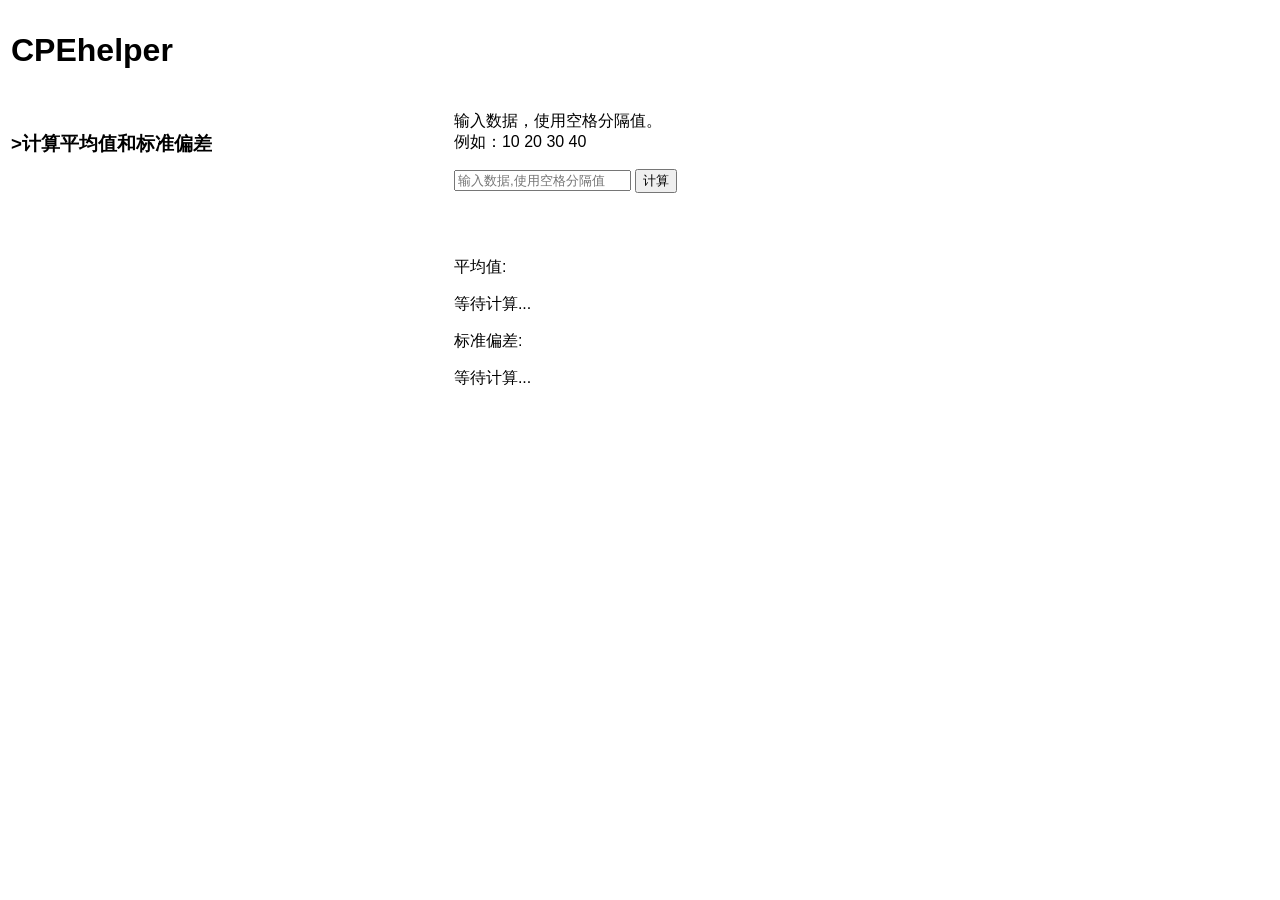
==== index.html @ 6501f225 "p0 修改index位置" ====
<!doctype html>
<html>

<head>
  <meta charset="utf-8">
  <title>CPEhelper</title>
  <link rel="stylesheet" type="text/css" href="root/css/styles.css">
</head>

<body>
  <script src="root/js/cal.js"></script>
  <table>
    <tbody>
      <tr>
        <td>
          <h1>CPEhelper</h1>
        </td>
        <td>&nbsp; &nbsp;</td>
        <td>&nbsp;</td>
        <td>&nbsp;</td>
      </tr>
      <tr>
        <td>
          <h3>>计算平均值和标准偏差</h3>
        </td>
        <td>&nbsp;</td>
        <td>
          <div id="inputArea">

            <p>输入数据，使用空格分隔值。<br />例如：10 20 30 40<br /></p>
            <input type="text" id="dataInput" placeholder="输入数据,使用空格分隔值">
            <button id="calculateButton" onclick="calStanddeviation()">计算</button>


          </div>
        </td>
        <td>&nbsp;</td>
      </tr>
      <tr>
        <td>&nbsp;</td>
        <td>&nbsp;</td>
        <td>&nbsp;</td>
        <td>&nbsp;</td>
      </tr>
      <tr>
        <td>&nbsp;</td>
        <td>&nbsp;</td>
        <td>&nbsp;</td>
        <td>&nbsp;</td>
      </tr>
      <tr>
        <td>&nbsp;</td>
        <td>&nbsp;</td>
        <td>
          <div id="outputArea">
            <p>平均值:</p>
            <p id="avg">等待计算...</p>
            <p>标准偏差:</p>
            <p id="stdDeviation">等待计算...</p>
          </div>
        </td>
        <td></td>
      </tr>
      <tr>
        <td>&nbsp;</td>
        <td>&nbsp;</td>
        <td>&nbsp;</td>
        <td>&nbsp;</td>
      </tr>
    </tbody>
  </table>
</body>

</html>
---- root/css/styles.css ----
body {
    font-family: Arial, sans-serif;
}

table {
    width: 100%;
}

table td:nth-child(1) {
    width: 25%;
}

table td:nth-child(2),
table td:nth-child(4) {
    width: 10%;
}

table td:nth-child(3) {
    width: 55%;
}
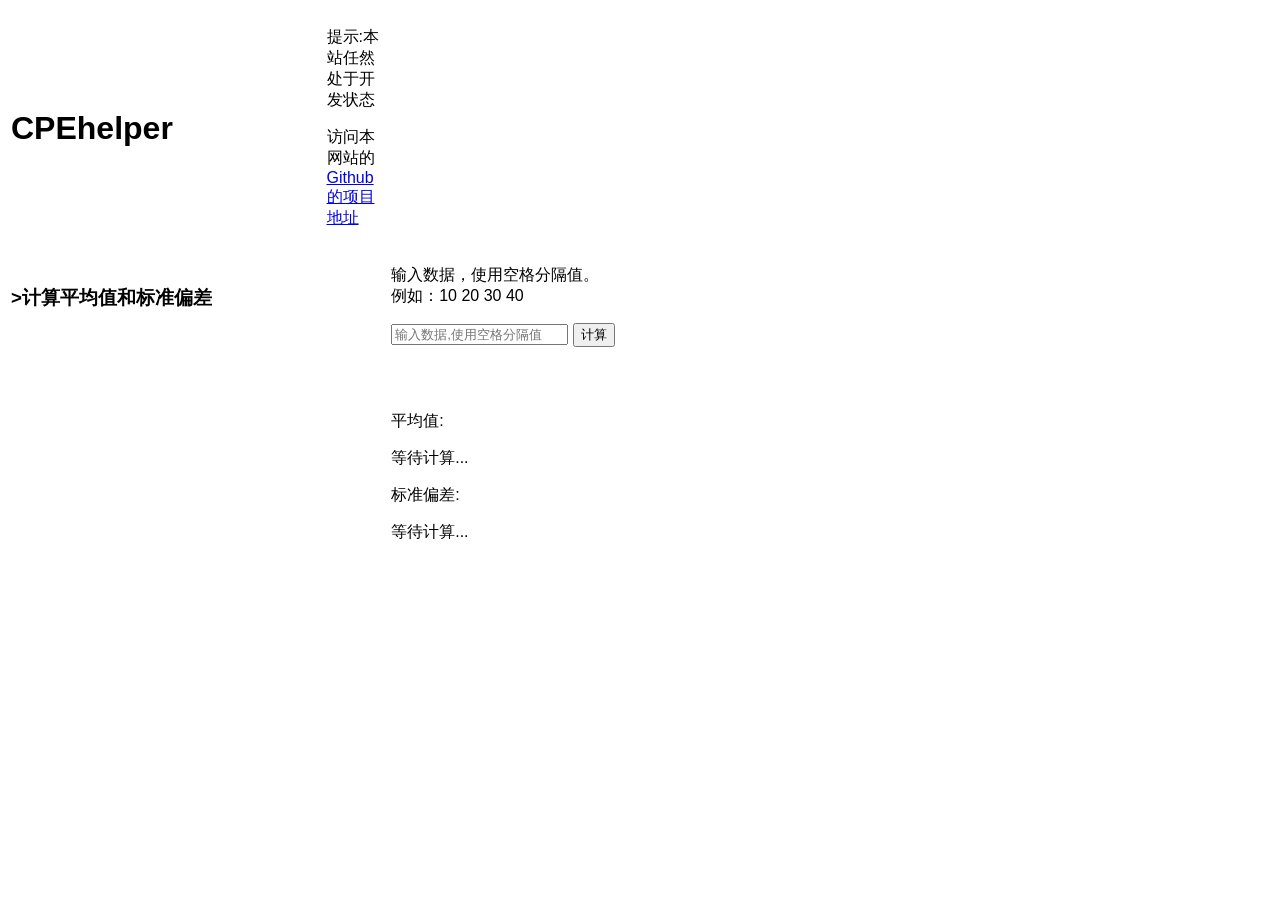
==== commit 1ca9833b: "加入链接" ====
--- a/index.html
+++ b/index.html
@@ -3,19 +3,23 @@
 
 <head>
   <meta charset="utf-8">
+  <meta name="viewport" content="width=device-width, initial-scale=1">
   <title>CPEhelper</title>
-  <link rel="stylesheet" type="text/css" href="root/css/styles.css">
+  <link rel="stylesheet" type="text/css" href="css/styles.css">
 </head>
 
 <body>
-  <script src="root/js/cal.js"></script>
+  <script src="js/cal.js"></script>
   <table>
     <tbody>
       <tr>
         <td>
           <h1>CPEhelper</h1>
         </td>
-        <td>&nbsp; &nbsp;</td>
+        <td>
+          <p id="warn">提示:本站任然处于开发状态</p>
+          <p id="invite">访问本网站的<a href="https://github.com/BaoZhuhan/CPEhelper">Github的项目地址</a></p>
+        </td>
         <td>&nbsp;</td>
         <td>&nbsp;</td>
       </tr>
--- a/css/styles.css
+++ b/css/styles.css
@@ -0,0 +1,22 @@
+body {
+    font-family: Arial, sans-serif;
+}
+
+table {
+    width: 100%;
+    height: 100%;
+}
+
+table td:nth-child(1) {
+    width: 25%;
+}
+
+table td:nth-child(2),
+table td:nth-child(4) {
+    width: 5%;
+}
+
+table td:nth-child(3) {
+    width: 65%;
+}
+
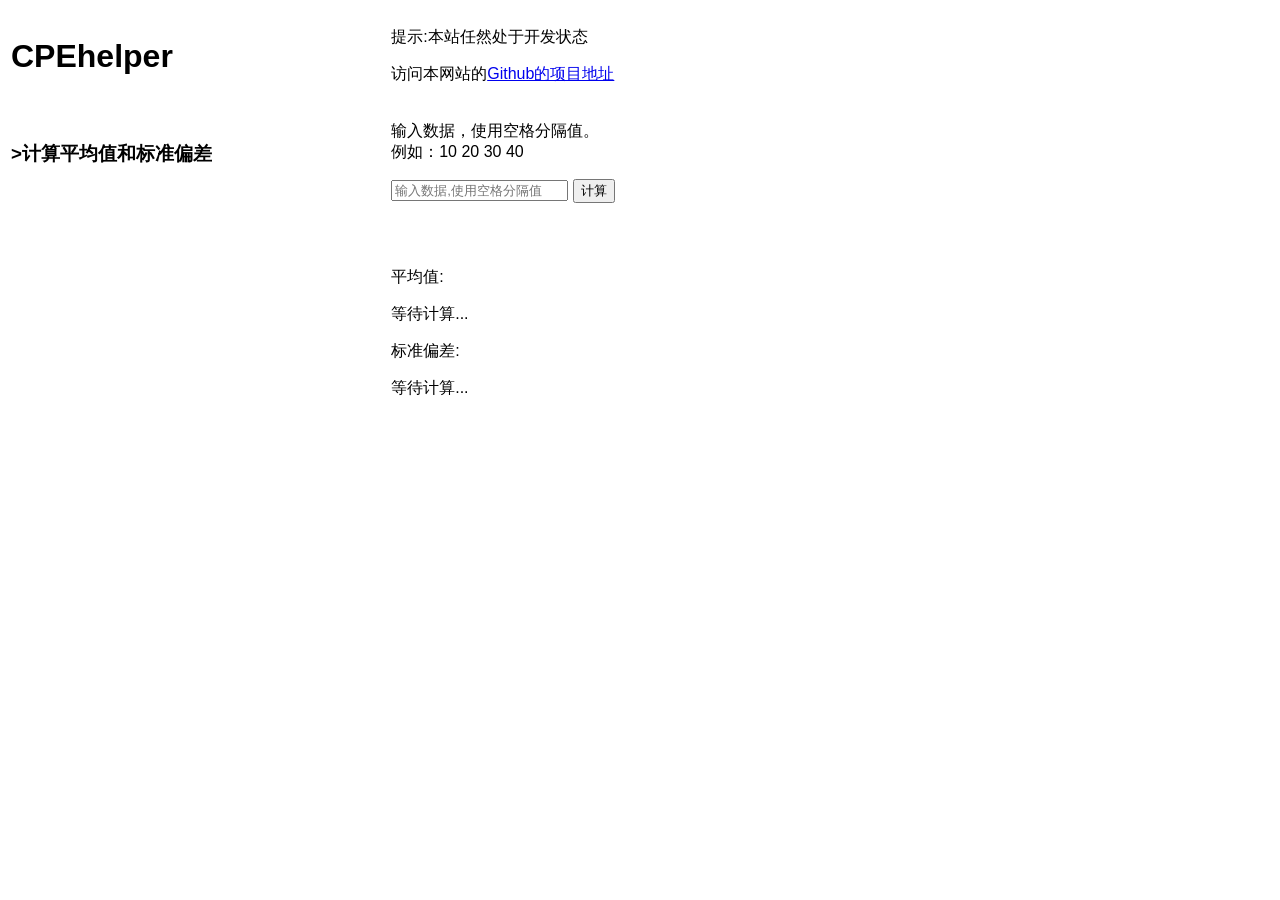
==== commit 2476d129: "加入链接" ====
--- a/index.html
+++ b/index.html
@@ -16,11 +16,11 @@
         <td>
           <h1>CPEhelper</h1>
         </td>
+        <td></td>
         <td>
           <p id="warn">提示:本站任然处于开发状态</p>
           <p id="invite">访问本网站的<a href="https://github.com/BaoZhuhan/CPEhelper">Github的项目地址</a></p>
         </td>
-        <td>&nbsp;</td>
         <td>&nbsp;</td>
       </tr>
       <tr>
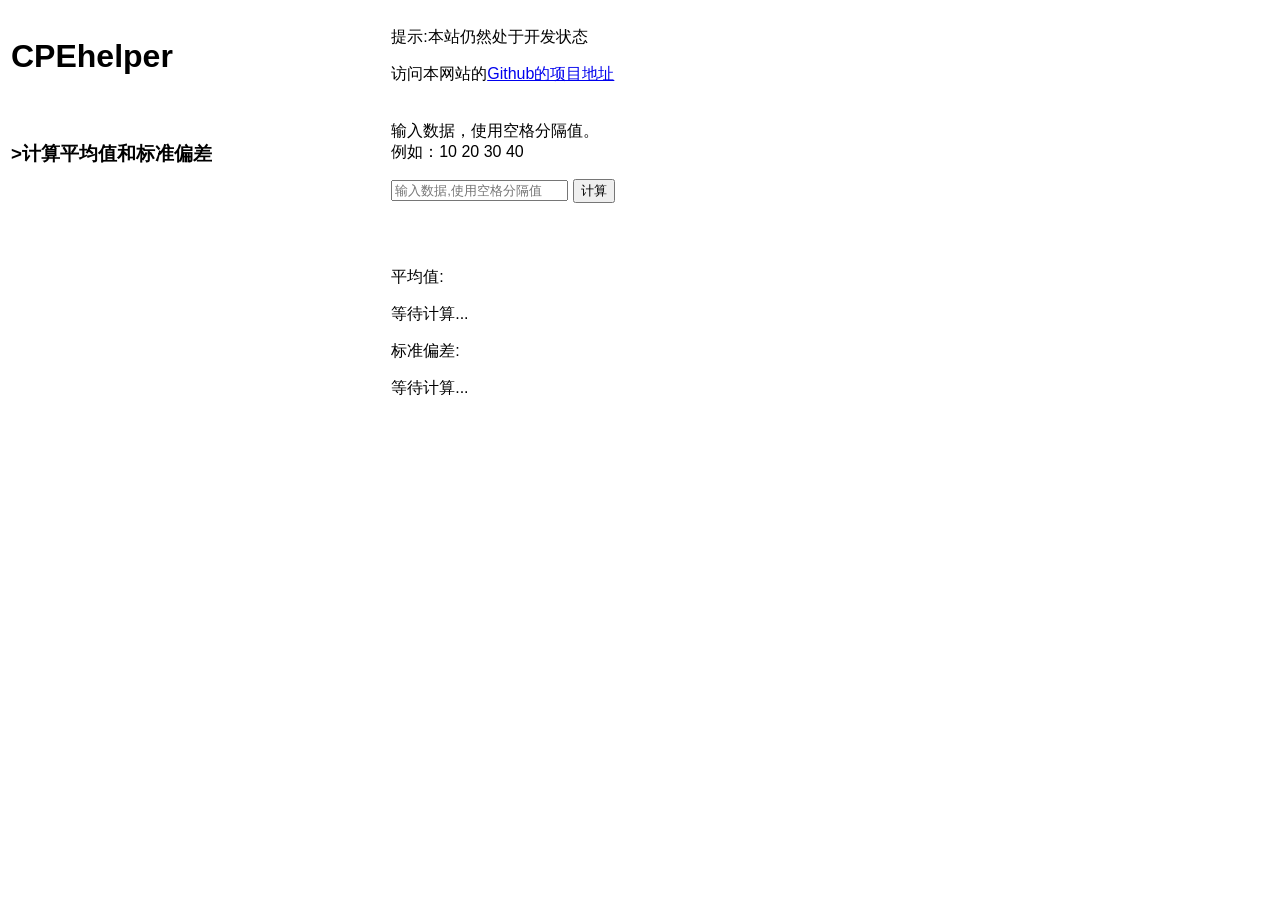
==== commit 6e88f0de: "改错别字" ====
--- a/index.html
+++ b/index.html
@@ -18,7 +18,7 @@
         </td>
         <td></td>
         <td>
-          <p id="warn">提示:本站任然处于开发状态</p>
+          <p id="warn">提示:本站仍然处于开发状态</p>
           <p id="invite">访问本网站的<a href="https://github.com/BaoZhuhan/CPEhelper">Github的项目地址</a></p>
         </td>
         <td>&nbsp;</td>
@@ -65,12 +65,6 @@
         </td>
         <td></td>
       </tr>
-      <tr>
-        <td>&nbsp;</td>
-        <td>&nbsp;</td>
-        <td>&nbsp;</td>
-        <td>&nbsp;</td>
-      </tr>
     </tbody>
   </table>
 </body>
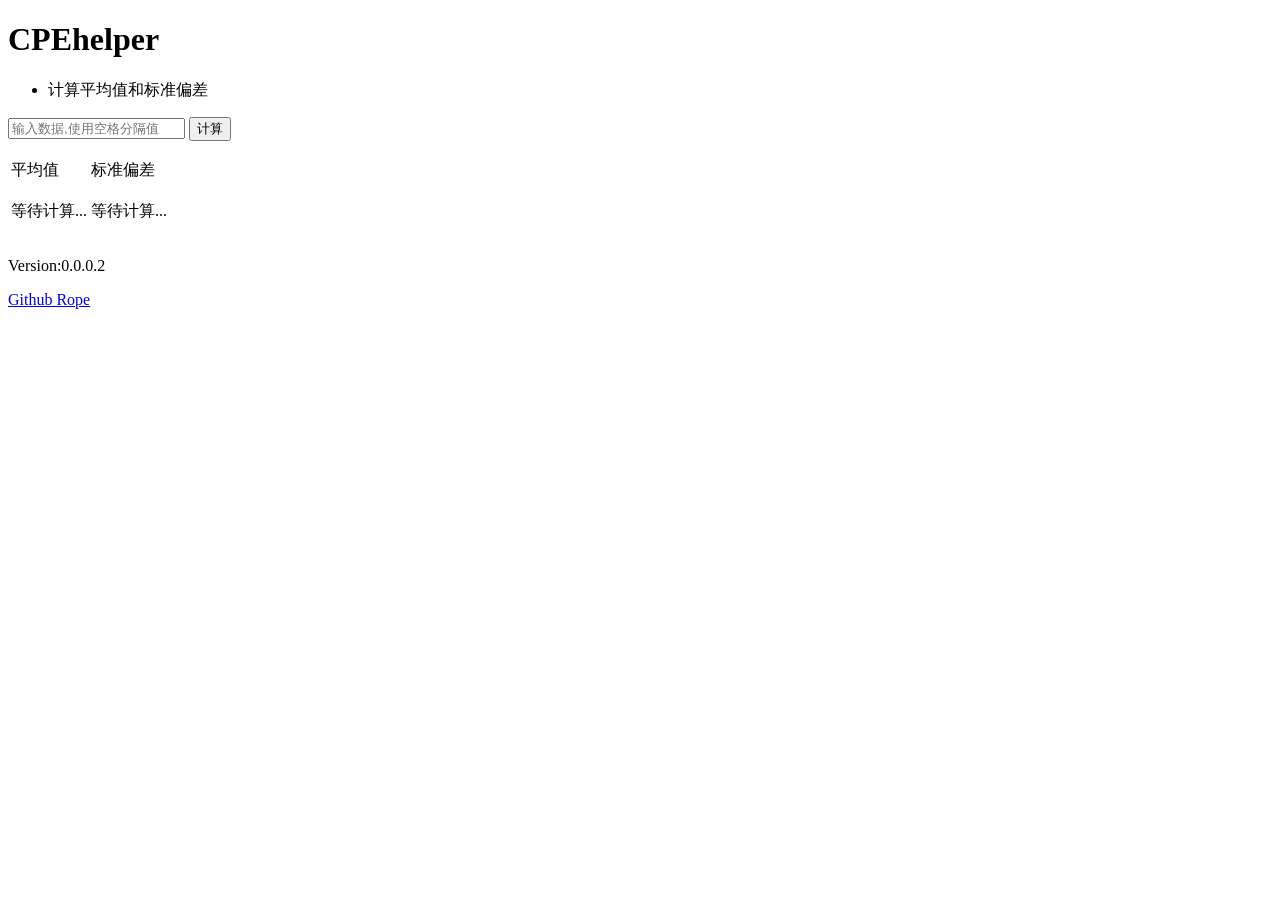
==== commit d00f90ec: "版本0.0.0.2" ====
--- a/index.html
+++ b/index.html
@@ -1,72 +1,54 @@
-<!doctype html>
-<html>
+<!DOCTYPE html>
+<html lang="zh-CN">
 
 <head>
+  <title>CPEhelper</title>
+
   <meta charset="utf-8">
+  <meta name="author" content="Bao Zhuhan">
+  <meta name="description"
+    content="The CPEhelper is a useful tool to help you with your college physicys experiment.">
   <meta name="viewport" content="width=device-width, initial-scale=1">
-  <title>CPEhelper</title>
-  <link rel="stylesheet" type="text/css" href="css/styles.css">
+
+  <link rel="stylesheet" href="styles/index.css">
+  <script src="scripts/index.js" defer></script>
+
 </head>
 
 <body>
-  <script src="js/cal.js"></script>
-  <table>
-    <tbody>
+  <header>
+    <h1>CPEhelper</h1>
+  </header>
+  <main>
+    <ul id="functionList">
+      <li id="avgStdDev">计算平均值和标准偏差</li>
+    </ul>
+
+    <p>
+      <input type="text" id="InputavgStdDev" placeholder="输入数据,使用空格分隔值">
+      <button id="calAvgStdDev" onclick="calAvgStdDev()">计算</button>
+    </p>
+    <p>
+    <table>
       <tr>
-        <td>
-          <h1>CPEhelper</h1>
-        </td>
-        <td></td>
-        <td>
-          <p id="warn">提示:本站仍然处于开发状态</p>
-          <p id="invite">访问本网站的<a href="https://github.com/BaoZhuhan/CPEhelper">Github的项目地址</a></p>
-        </td>
-        <td>&nbsp;</td>
+        <td>平均值</td>
+        <td>标准偏差</td>
       </tr>
       <tr>
         <td>
-          <h3>>计算平均值和标准偏差</h3>
+          <p id="outputAvg">等待计算...</p>
         </td>
-        <td>&nbsp;</td>
         <td>
-          <div id="inputArea">
+          <p id="outputStdDev">等待计算...</p>
+        </td>
+      </tr>
+    </table>
 
-            <p>输入数据，使用空格分隔值。<br />例如：10 20 30 40<br /></p>
-            <input type="text" id="dataInput" placeholder="输入数据,使用空格分隔值">
-            <button id="calculateButton" onclick="calStanddeviation()">计算</button>
-
-
-          </div>
-        </td>
-        <td>&nbsp;</td>
-      </tr>
-      <tr>
-        <td>&nbsp;</td>
-        <td>&nbsp;</td>
-        <td>&nbsp;</td>
-        <td>&nbsp;</td>
-      </tr>
-      <tr>
-        <td>&nbsp;</td>
-        <td>&nbsp;</td>
-        <td>&nbsp;</td>
-        <td>&nbsp;</td>
-      </tr>
-      <tr>
-        <td>&nbsp;</td>
-        <td>&nbsp;</td>
-        <td>
-          <div id="outputArea">
-            <p>平均值:</p>
-            <p id="avg">等待计算...</p>
-            <p>标准偏差:</p>
-            <p id="stdDeviation">等待计算...</p>
-          </div>
-        </td>
-        <td></td>
-      </tr>
-    </tbody>
-  </table>
+  </main>
+  <footer>
+    <p>Version:0.0.0.2</p>
+    <a href="https://github.com/BaoZhuhan/CPEhelper">Github Rope</a>
+  </footer>
 </body>
 
 </html>
